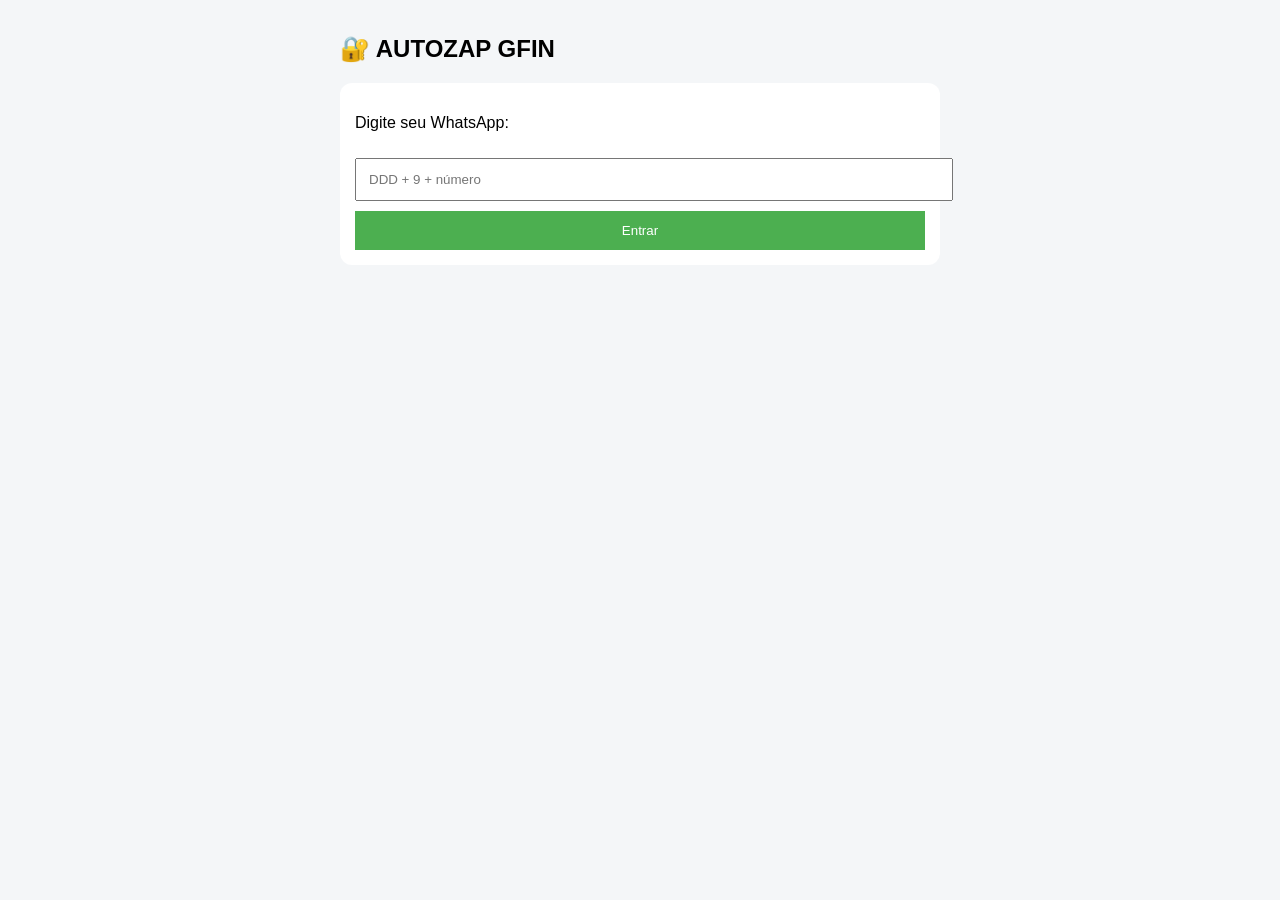
==== index.html @ 2681ccf2 "fix edit buttom" ====
<!doctype html>
<html lang="pt-br">
<head>
  <meta charset="UTF-8">
  <meta name="viewport" content="width=device-width, initial-scale=1">
  <title>AUTOZAP GFIN</title>
  <link rel="stylesheet" href="styles.css">
</head>

<body>

<div class="container">

  <h2>🔐 AUTOZAP GFIN</h2>

  <div class="card">
    <p>Digite seu WhatsApp:</p>

    <input id="telefone" placeholder="DDD + 9 + número">

    <button onclick="login()">Entrar</button>
  </div>

</div>

<script>
function normalizarTelefone(tel){

  tel = tel.replace(/\D/g, "");

  // remove 55
  if (tel.startsWith("55")) {
    tel = tel.substring(2);
  }

  // adiciona 9 se faltar
  if (tel.length === 10) {
    tel = tel.slice(0,2) + "9" + tel.slice(2);
  }

  return tel;
}

function login(){

  let tel = document.getElementById("telefone").value;

  tel = normalizarTelefone(tel);

  if (tel.length !== 11) {
    alert("Telefone inválido");
    return;
  }

  localStorage.setItem("user_phone", tel);

  window.location.href = "dashboard.html";
}
</script>

</body>
</html>
---- styles.css ----
body {
  font-family: Arial;
  background: #f4f6f8;
  margin: 0;
}

.container {
  max-width: 600px;
  margin: auto;
  padding: 15px;
}

.center {
  display: flex;
  justify-content: center;
  align-items: center;
  height: 100vh;
}

.card {
  background: white;
  padding: 15px;
  border-radius: 12px;
  margin-bottom: 15px;
}

input, select, button {
  width: 100%;
  padding: 12px;
  margin-top: 10px;
}

button {
  background: #4caf50;
  color: white;
  border: none;
}

.item {
  border-bottom: 1px solid #eee;
  padding: 10px;
}

.acoes button {
  width: auto;
  margin-right: 5px;
}

.scroll {
  max-height: 300px;
  overflow-y: auto;
}

.navbar {
  position: fixed;
  bottom: 0;
  width: 100%;
  background: white;
  padding: 10px;
  text-align: center;
}
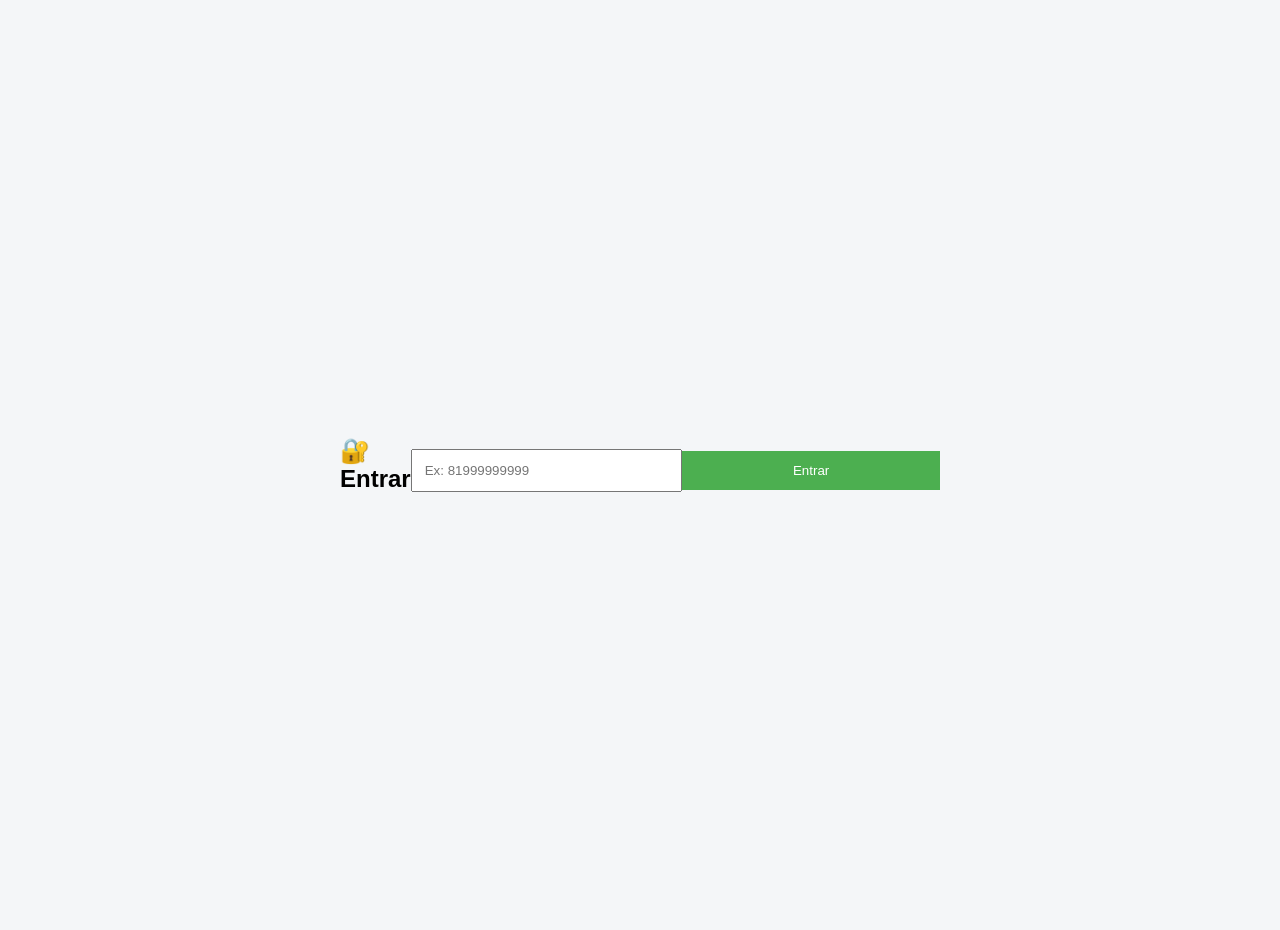
==== commit 4bc1dde0: "modularização" ====
--- a/index.html
+++ b/index.html
@@ -1,62 +1,22 @@
 <!doctype html>
 <html lang="pt-br">
 <head>
-  <meta charset="UTF-8">
-  <meta name="viewport" content="width=device-width, initial-scale=1">
-  <title>AUTOZAP GFIN</title>
-  <link rel="stylesheet" href="styles.css">
+  <meta charset="UTF-8" />
+  <meta name="viewport" content="width=device-width, initial-scale=1" />
+  <title>Login - AUTOZAP</title>
+
+  <link rel="stylesheet" href="styles.css" />
 </head>
 
 <body>
 
-<div class="container">
+  <div class="container center">
+    <h2>🔐 Entrar</h2>
 
-  <h2>🔐 AUTOZAP GFIN</h2>
-
-  <div class="card">
-    <p>Digite seu WhatsApp:</p>
-
-    <input id="telefone" placeholder="DDD + 9 + número">
-
-    <button onclick="login()">Entrar</button>
+    <input id="telefone" placeholder="Ex: 81999999999" />
+    <button onclick="entrar()">Entrar</button>
   </div>
 
-</div>
-
-<script>
-function normalizarTelefone(tel){
-
-  tel = tel.replace(/\D/g, "");
-
-  // remove 55
-  if (tel.startsWith("55")) {
-    tel = tel.substring(2);
-  }
-
-  // adiciona 9 se faltar
-  if (tel.length === 10) {
-    tel = tel.slice(0,2) + "9" + tel.slice(2);
-  }
-
-  return tel;
-}
-
-function login(){
-
-  let tel = document.getElementById("telefone").value;
-
-  tel = normalizarTelefone(tel);
-
-  if (tel.length !== 11) {
-    alert("Telefone inválido");
-    return;
-  }
-
-  localStorage.setItem("user_phone", tel);
-
-  window.location.href = "dashboard.html";
-}
-</script>
-
+  <script src="js/auth.js"></script>
 </body>
 </html>
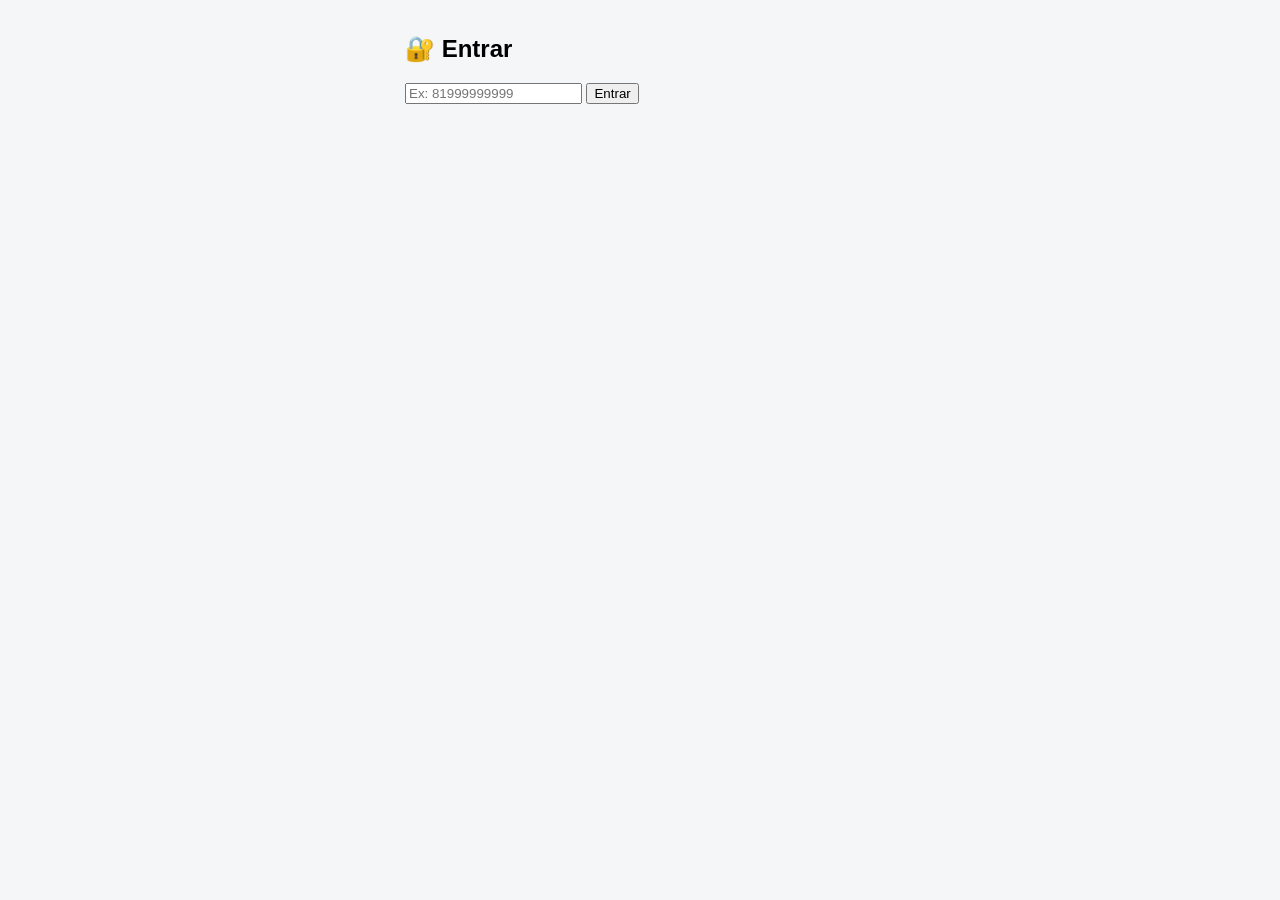
==== commit 16a49f59: "Update index.html" ====
--- a/index.html
+++ b/index.html
@@ -17,6 +17,6 @@
     <button onclick="entrar()">Entrar</button>
   </div>
 
-  <script src="js/auth.js"></script>
+  <script src="/js/auth.js"></script>
 </body>
 </html>
--- a/styles.css
+++ b/styles.css
@@ -1,61 +1,124 @@
-body {
-  font-family: Arial;
-  background: #f4f6f8;
-  margin: 0;
+* {
+  box-sizing: border-box;
 }
 
+body {
+  margin: 0;
+  font-family: -apple-system, BlinkMacSystemFont, sans-serif;
+  background: #f4f6f8;
+}
+
+/* CONTAINER */
 .container {
-  max-width: 600px;
+  max-width: 500px;
   margin: auto;
   padding: 15px;
 }
 
-.center {
+/* LOGIN */
+.login-box {
   display: flex;
-  justify-content: center;
-  align-items: center;
-  height: 100vh;
+  flex-direction: column;
+  gap: 12px;
+  margin-top: 80px;
 }
 
+.login-box input {
+  padding: 14px;
+  border-radius: 10px;
+  border: 1px solid #ddd;
+  font-size: 16px;
+}
+
+.login-box button {
+  padding: 14px;
+  border-radius: 10px;
+  border: none;
+  background: #4CAF50;
+  color: white;
+  font-weight: bold;
+  font-size: 16px;
+}
+
+/* CARDS */
 .card {
   background: white;
   padding: 15px;
-  border-radius: 12px;
   margin-bottom: 15px;
+  border-radius: 16px;
+  box-shadow: 0 2px 8px rgba(0,0,0,0.05);
 }
 
-input, select, button {
-  width: 100%;
-  padding: 12px;
-  margin-top: 10px;
+/* HISTÓRICO */
+.item {
+  display: flex;
+  justify-content: space-between;
+  align-items: center;
+  padding: 10px 0;
+  border-bottom: 1px solid #eee;
 }
 
-button {
-  background: #4caf50;
-  color: white;
-  border: none;
+.info {
+  display: flex;
+  flex-direction: column;
 }
 
-.item {
-  border-bottom: 1px solid #eee;
-  padding: 10px;
+.info strong {
+  font-size: 14px;
+}
+
+.info span {
+  font-size: 13px;
+  color: #666;
+}
+
+/* AÇÕES */
+.acoes {
+  display: flex;
+  gap: 8px;
 }
 
 .acoes button {
-  width: auto;
-  margin-right: 5px;
+  border: none;
+  background: #eee;
+  padding: 6px 8px;
+  border-radius: 8px;
+  cursor: pointer;
+  font-size: 14px;
 }
 
-.scroll {
-  max-height: 300px;
-  overflow-y: auto;
+.acoes button:hover {
+  background: #ddd;
 }
 
+/* GRÁFICO */
+canvas {
+  max-width: 100%;
+}
+
+/* NAVBAR */
 .navbar {
   position: fixed;
   bottom: 0;
   width: 100%;
   background: white;
+  display: flex;
+  justify-content: space-around;
   padding: 10px;
-  text-align: center;
+  border-top: 1px solid #ddd;
+}
+
+.navbar button {
+  border: none;
+  background: none;
+  font-size: 20px;
+}
+
+/* IA BOX */
+.ia-box {
+  background: #1e1e1e;
+  color: #00ff9f;
+  padding: 12px;
+  border-radius: 10px;
+  font-size: 13px;
 }
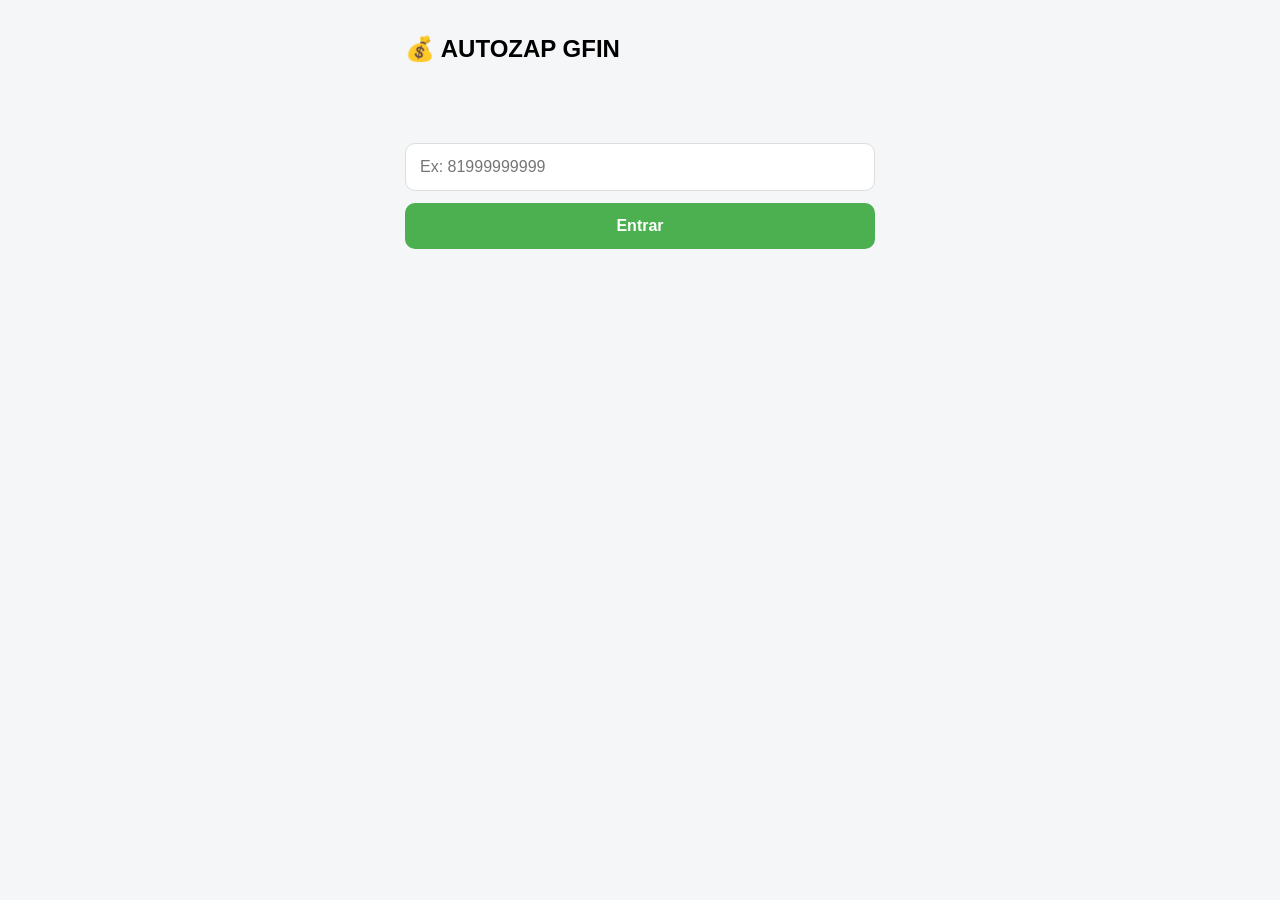
==== commit 42ab8be1: "ajust dashboards não carrega" ====
--- a/index.html
+++ b/index.html
@@ -1,22 +1,26 @@
 <!doctype html>
 <html lang="pt-br">
 <head>
-  <meta charset="UTF-8" />
-  <meta name="viewport" content="width=device-width, initial-scale=1" />
-  <title>Login - AUTOZAP</title>
+  <meta charset="UTF-8">
+  <meta name="viewport" content="width=device-width, initial-scale=1">
+  <title>AUTOZAP GFIN</title>
 
-  <link rel="stylesheet" href="styles.css" />
+  <link rel="stylesheet" href="styles.css">
 </head>
 
 <body>
 
-  <div class="container center">
-    <h2>🔐 Entrar</h2>
+<div class="container">
+  <h2>💰 AUTOZAP GFIN</h2>
 
-    <input id="telefone" placeholder="Ex: 81999999999" />
+  <div class="login-box">
+    <input id="telefone" placeholder="Ex: 81999999999">
     <button onclick="entrar()">Entrar</button>
   </div>
+</div>
 
-  <script src="/js/auth.js"></script>
+<script src="js/utils.js"></script>
+<script src="js/app.js"></script>
+
 </body>
 </html>
